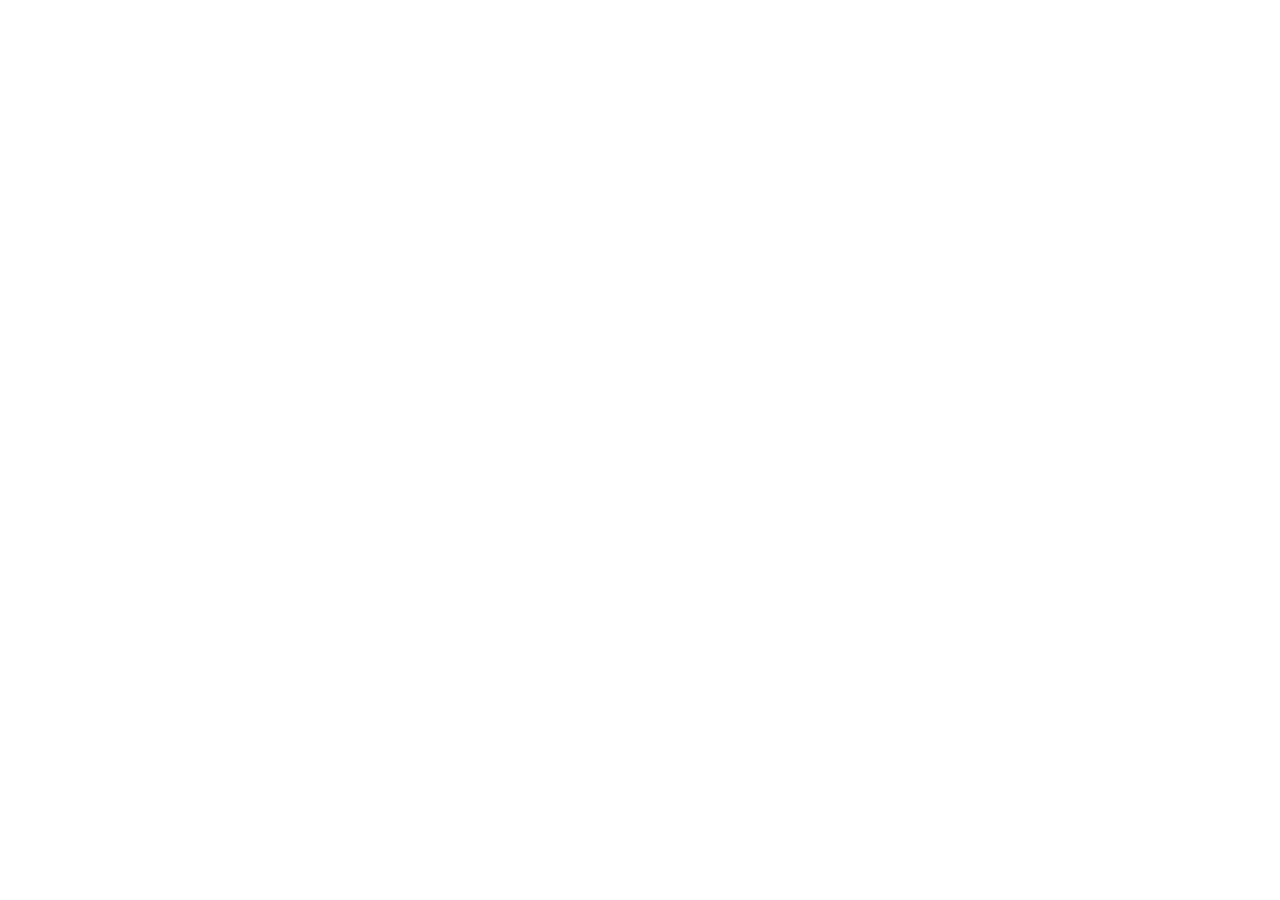
==== index.html @ 527ae105 "iniciando projeto" ====
<!DOCTYPE html>
<html lang="en">
<head>
    <meta charset="UTF-8">
    <meta http-equiv="X-UA-Compatible" content="IE=edge">
    <meta name="viewport" content="width=device-width, initial-scale=1.0">
    <title> Sávio </title>
</head>
<body>
    
</body>
</html>
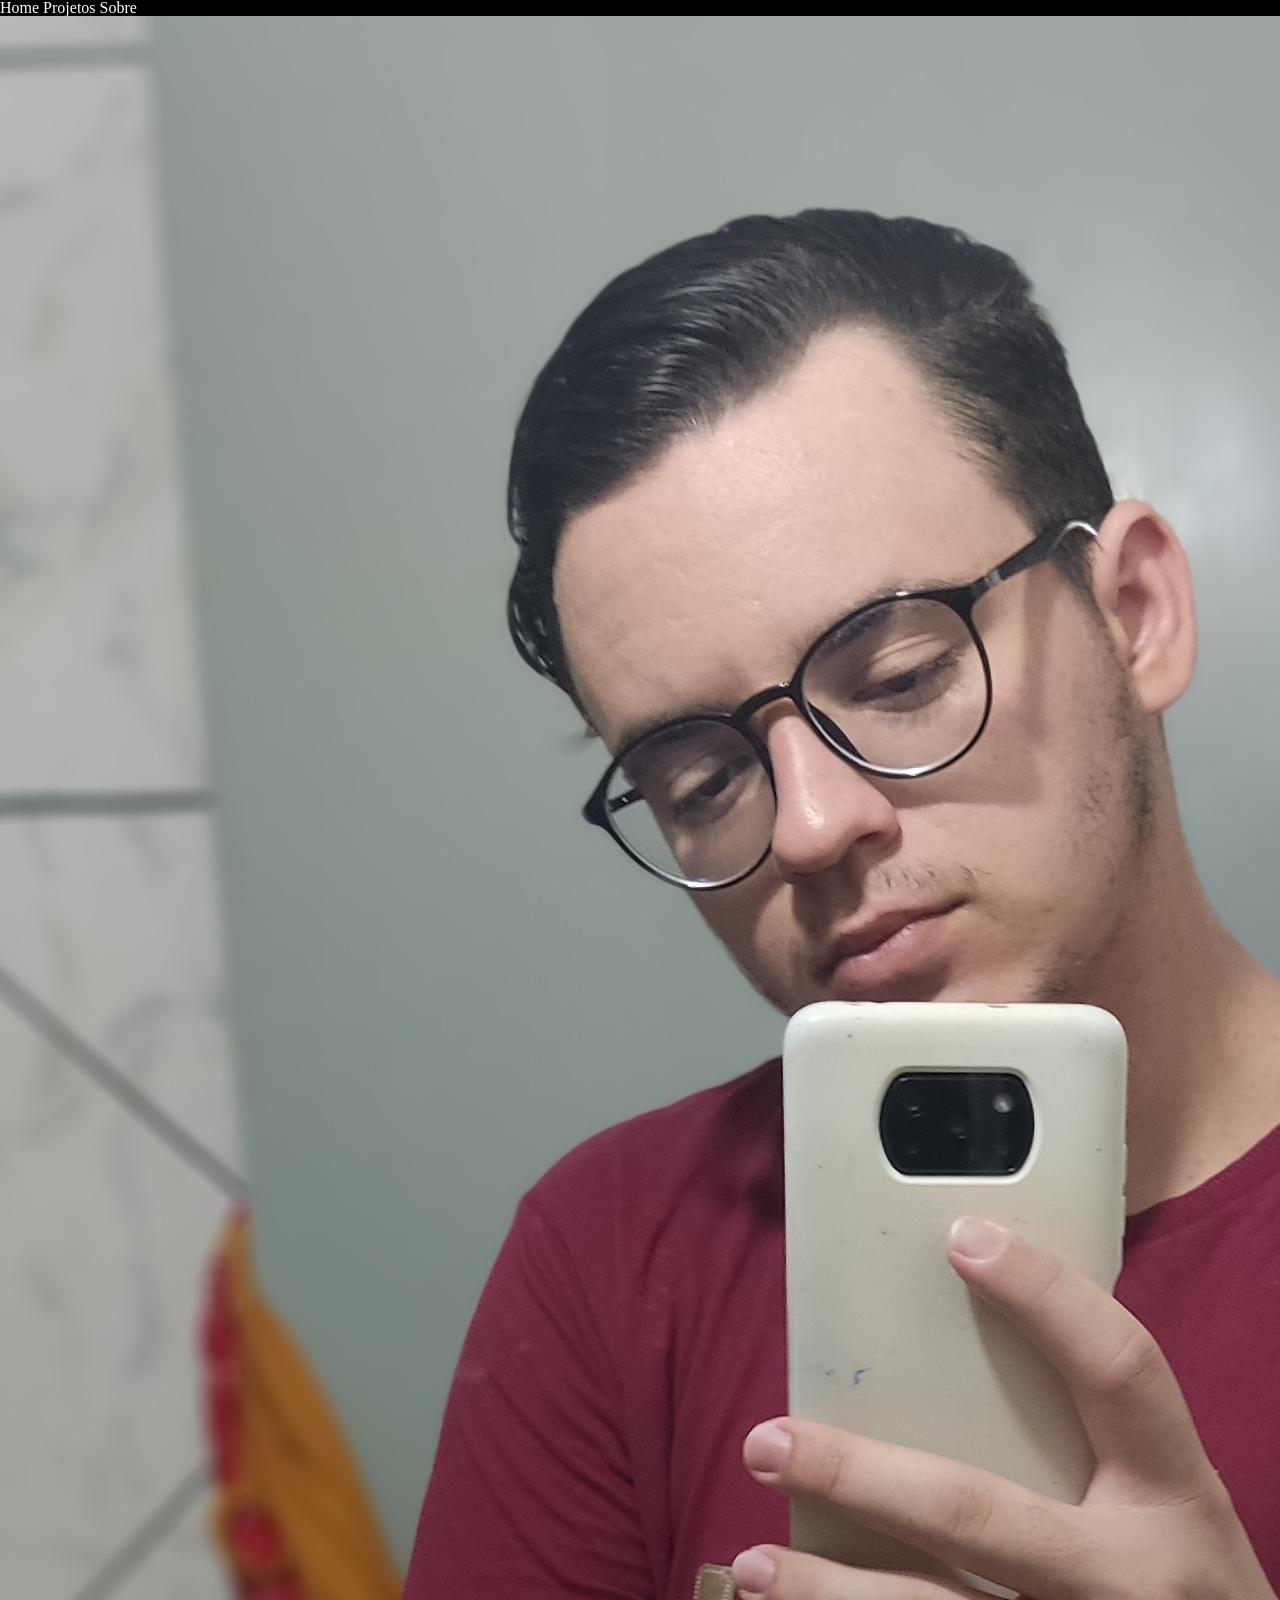
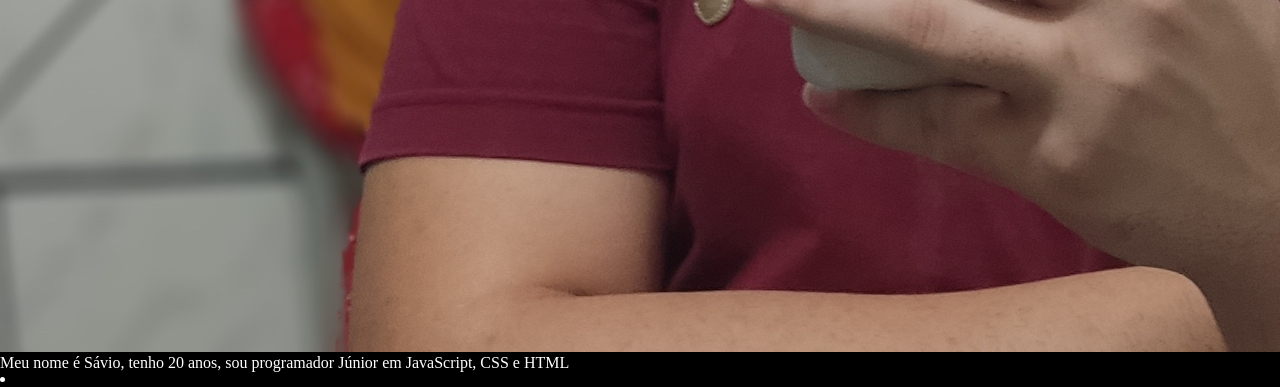
==== commit 1b2a03aa: "planejamento" ====
--- a/index.html
+++ b/index.html
@@ -4,9 +4,33 @@
     <meta charset="UTF-8">
     <meta http-equiv="X-UA-Compatible" content="IE=edge">
     <meta name="viewport" content="width=device-width, initial-scale=1.0">
+    <link rel="stylesheet" href="src/css/reset.css">
+    <link rel="stylesheet" href="src/css/theme.css">
     <title> Sávio </title>
 </head>
 <body>
-    
+    <nav id="navbar">
+        <a id="home"> Home </a>
+        <a id="projets"> Projetos </a>
+        <a id="about"> Sobre </a>
+    </nav>
+
+    <head id="head">
+            <main>
+                <img src="./src/images/perfil.jpg" alt="" id="perfil">
+                <p id="information"> Meu nome é Sávio, tenho 20 anos, sou programador Júnior em JavaScript, CSS e HTML </p>
+            </main>
+        <footer id="head-footer"></footer>
+    </head>
+
+    <section id="section">
+        <li>
+            <a id="Instagram"></a>
+            <a id="whatsapp"></a>
+            <a id="github"></a>
+        </li>
+    </section>
+
+    <footer id="page-footer"></footer>
 </body>
 </html>
--- a/src/css/theme.css
+++ b/src/css/theme.css
@@ -0,0 +1,4 @@
+body {
+    color: white;
+    background-color: black;
+}
